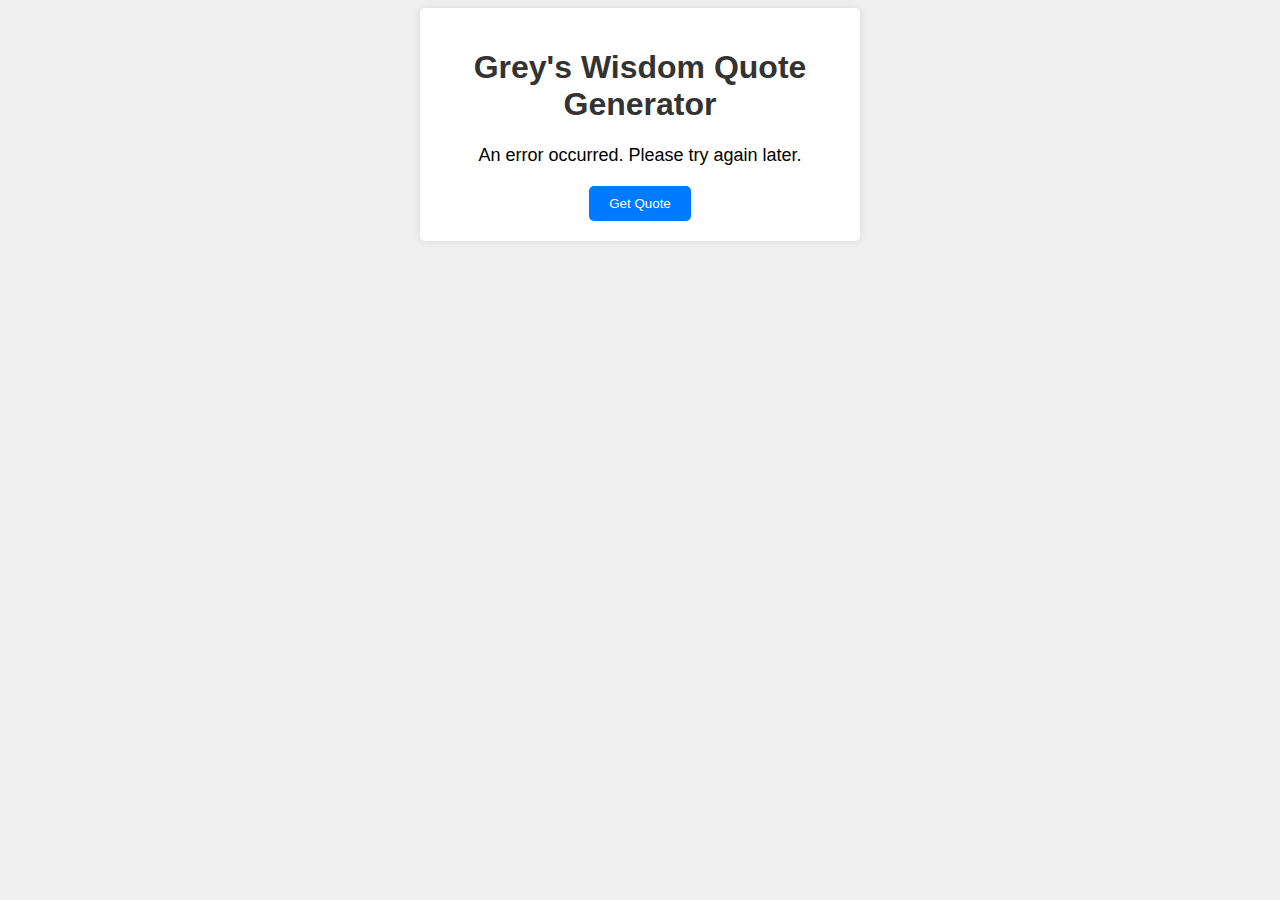
==== index.html @ 2cfba05f "initial commit" ====
<!DOCTYPE html>
<html>
<head>
    <title>Grey's Wisdom Quote Generator</title>
    <link rel="stylesheet" type="text/css" href="styles.css">
</head>
<body>
    <div class="container">
        <h1>Grey's Wisdom Quote Generator</h1>
        <p id="quote"></p>
        <button id="get-quote">Get Quote</button>
    </div>
    <script src="script.js"></script>
</body>
</html>
---- styles.css ----
body {
    font-family: Arial, sans-serif;
    background-color: #f0f0f0;
    text-align: center;
}

.container {
    max-width: 400px;
    margin: 0 auto;
    padding: 20px;
    background-color: #fff;
    border-radius: 5px;
    box-shadow: 0 0 10px rgba(0, 0, 0, 0.1);
}

h1 {
    color: #333;
}

#quote {
    margin: 20px 0;
    font-size: 18px;
}

#get-quote {
    background-color: #007BFF;
    color: #fff;
    border: none;
    border-radius: 5px;
    padding: 10px 20px;
    cursor: pointer;
    transition: background-color 0.3s;
}

#get-quote:hover {
    background-color: #0056b3;
}
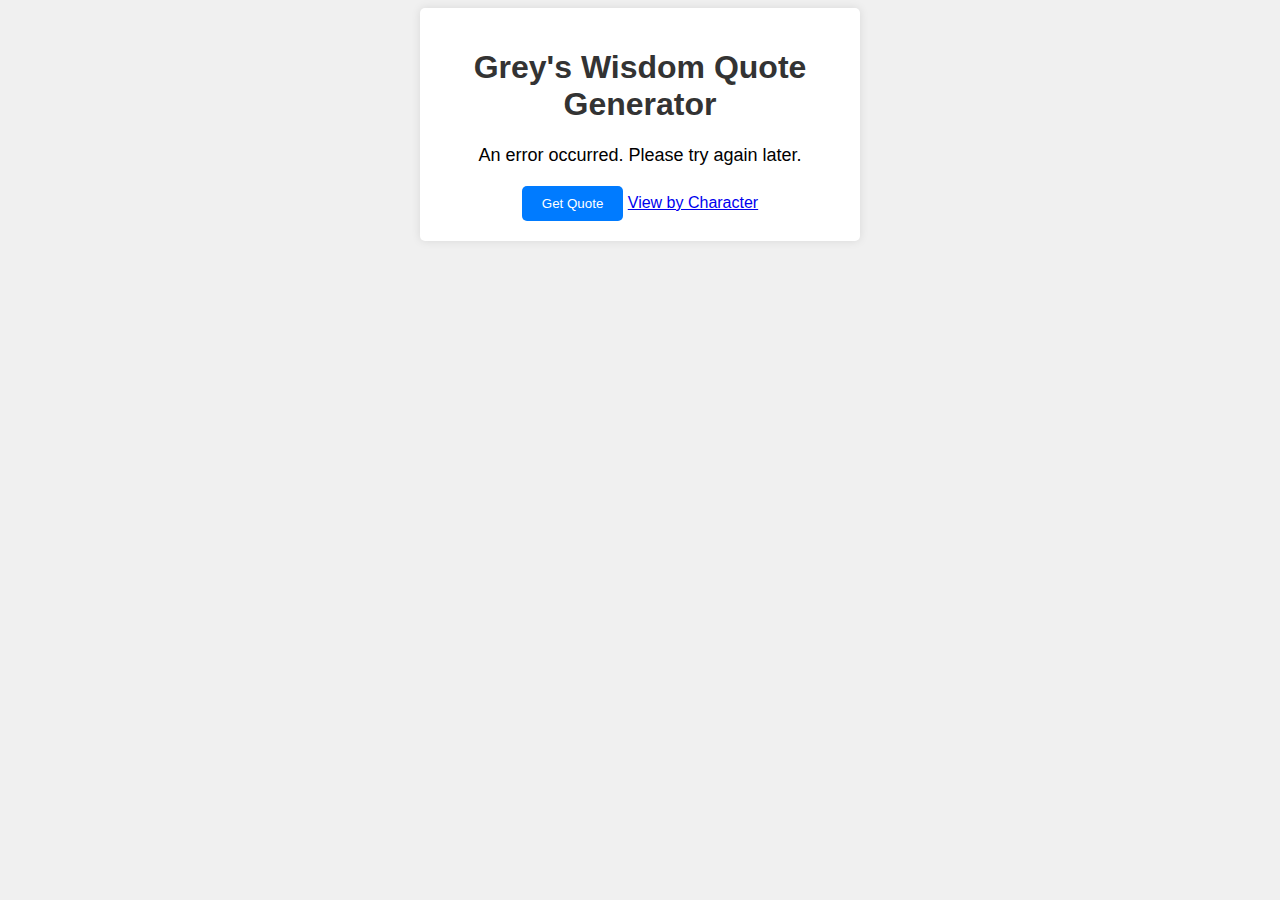
==== commit 5b7ec3ff: "filter quotes" ====
--- a/index.html
+++ b/index.html
@@ -1,15 +1,19 @@
 <!DOCTYPE html>
 <html>
+
 <head>
     <title>Grey's Wisdom Quote Generator</title>
     <link rel="stylesheet" type="text/css" href="styles.css">
 </head>
+
 <body>
     <div class="container">
         <h1>Grey's Wisdom Quote Generator</h1>
         <p id="quote"></p>
         <button id="get-quote">Get Quote</button>
+        <a href="characters.html">View by Character</a>
     </div>
     <script src="script.js"></script>
 </body>
+
 </html>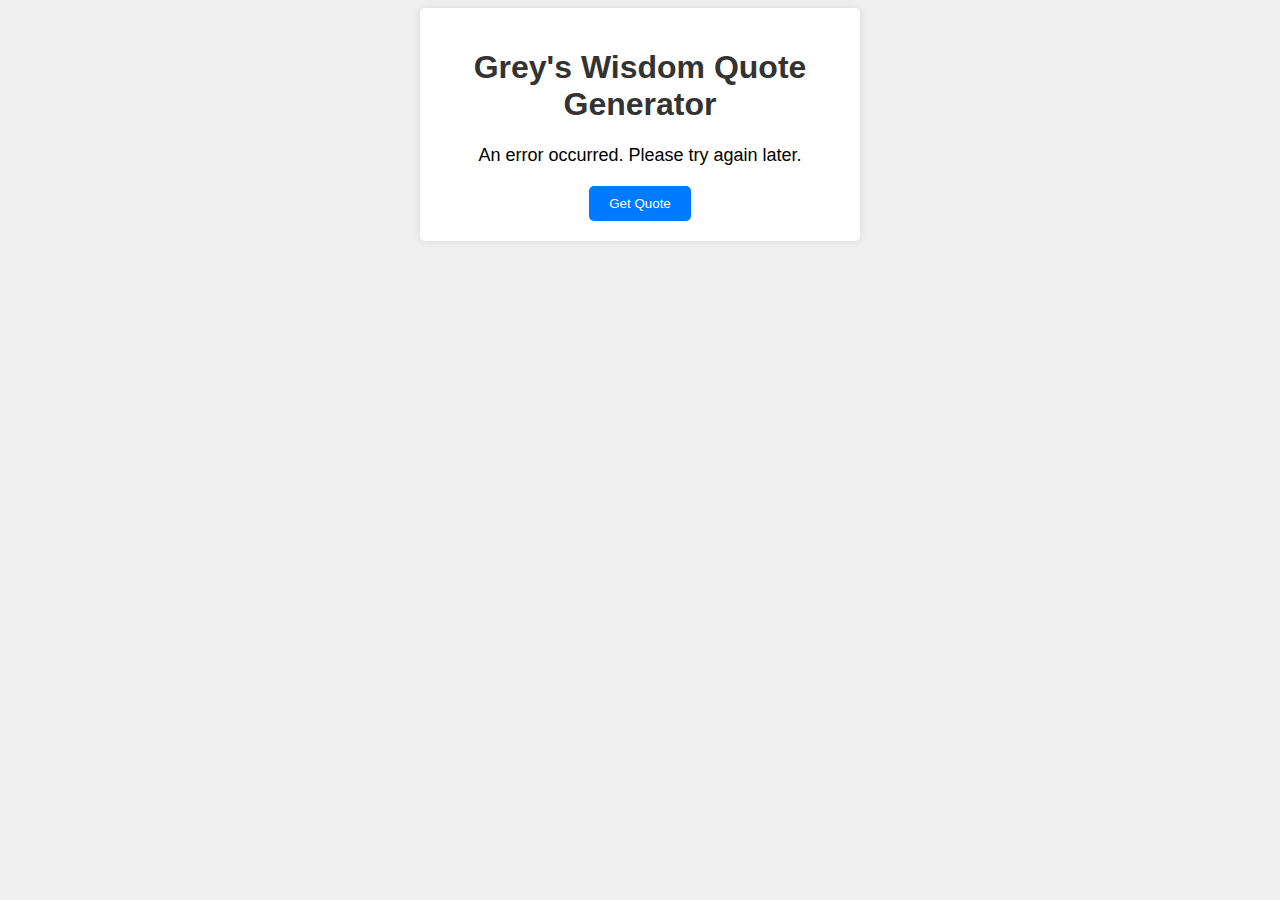
==== commit 3600c65d: "revert changes" ====
--- a/index.html
+++ b/index.html
@@ -11,7 +11,6 @@
         <h1>Grey's Wisdom Quote Generator</h1>
         <p id="quote"></p>
         <button id="get-quote">Get Quote</button>
-        <a href="characters.html">View by Character</a>
     </div>
     <script src="script.js"></script>
 </body>
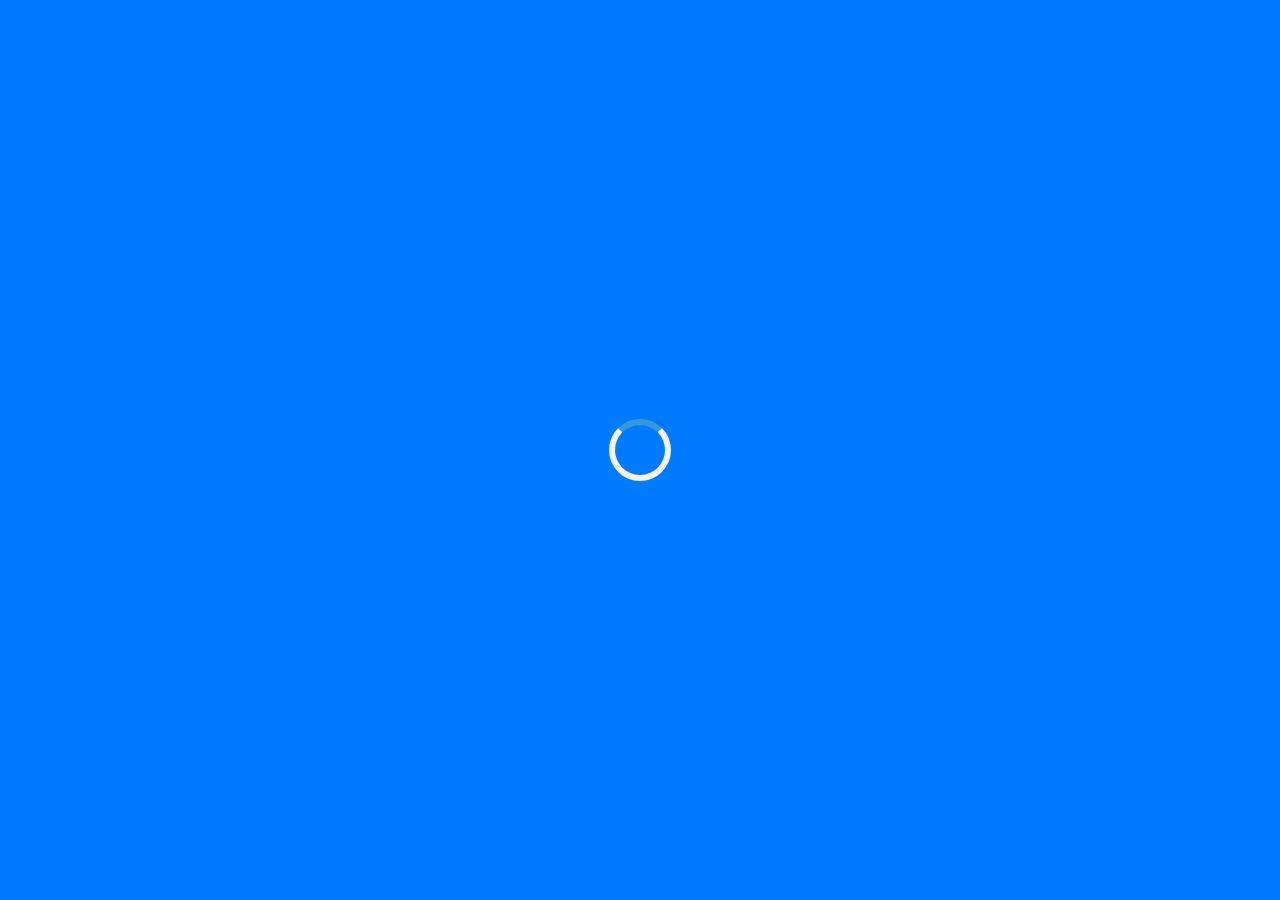
==== commit c394754c: "commit" ====
--- a/index.html
+++ b/index.html
@@ -7,7 +7,10 @@
 </head>
 
 <body>
-    <div class="container">
+    <div class="loading-screen">
+        <div class="loader"></div>
+    </div>
+    <div class="container hidden">
         <h1>Grey's Wisdom Quote Generator</h1>
         <p id="quote"></p>
         <button id="get-quote">Get Quote</button>
--- a/styles.css
+++ b/styles.css
@@ -2,6 +2,27 @@
     font-family: Arial, sans-serif;
     background-color: #f0f0f0;
     text-align: center;
+    margin: 0;
+    padding: 0;
+}
+
+header {
+    background-color: #333;
+    color: #fff;
+    display: flex;
+    justify-content: space-between;
+    align-items: center;
+    padding: 10px 20px;
+}
+
+.logo {
+    font-size: 24px;
+}
+
+#menu-button {
+    color: #fff;
+    text-decoration: none;
+    cursor: pointer;
 }
 
 .container {
@@ -34,4 +55,44 @@
 
 #get-quote:hover {
     background-color: #0056b3;
+}
+
+/* Add loading screen styles */
+.loading-screen {
+    position: fixed;
+    top: 0;
+    left: 0;
+    width: 100%;
+    height: 100%;
+    background-color: #007BFF;
+    /* Change to your desired background color */
+    display: flex;
+    justify-content: center;
+    align-items: center;
+    z-index: 9999;
+}
+
+.loader {
+    border: 6px solid #f3f3f3;
+    border-top: 6px solid #3498db;
+    /* Change to your desired loader color */
+    border-radius: 50%;
+    width: 50px;
+    height: 50px;
+    animation: spin 2s linear infinite;
+}
+
+/* Hide the container initially */
+.container.hidden {
+    display: none;
+}
+
+@keyframes spin {
+    0% {
+        transform: rotate(0deg);
+    }
+
+    100% {
+        transform: rotate(360deg);
+    }
 }